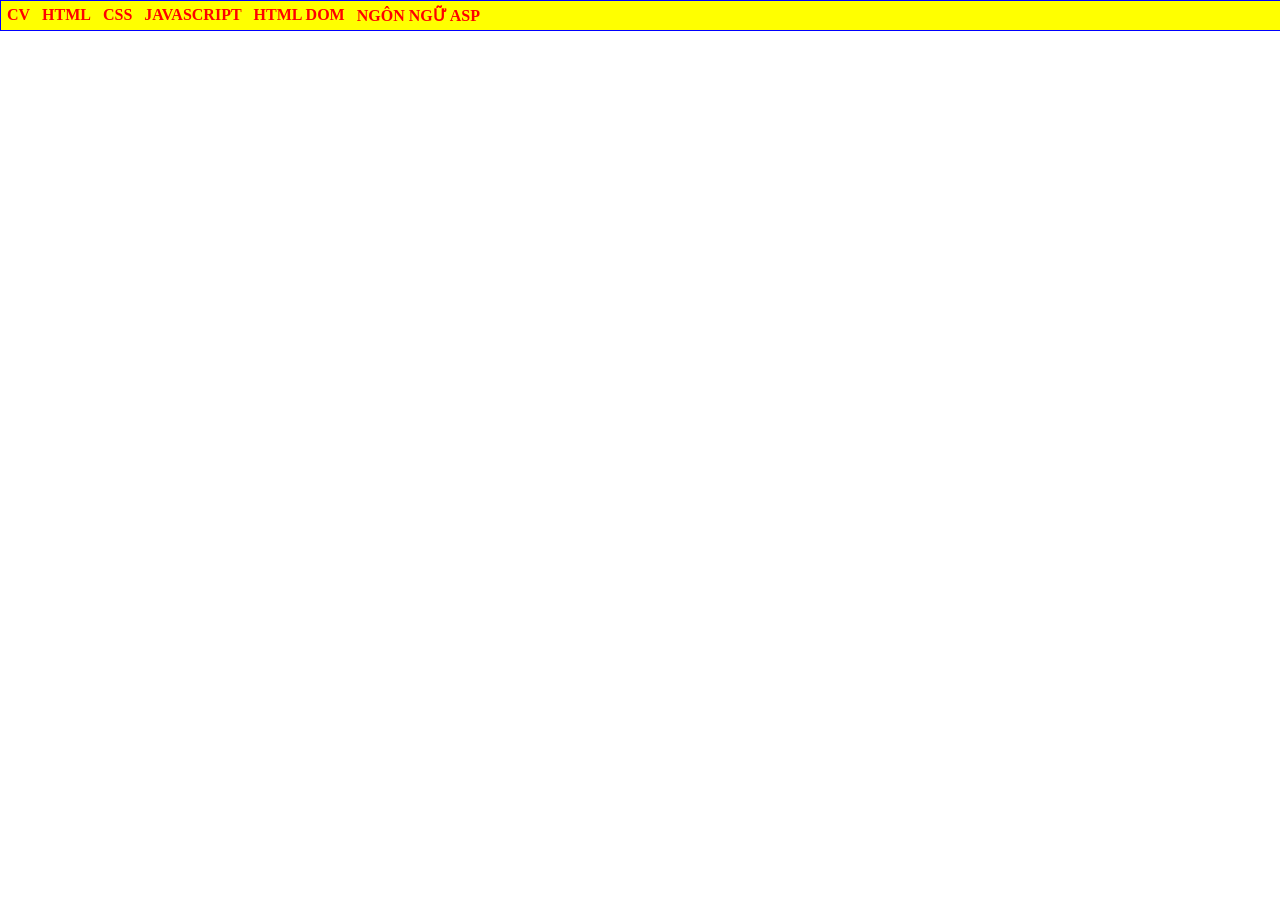
==== index.html @ 79eb2421 "index.html" ====
<html>
    <head>
        <title>Phạm Thị Ngọc Tuyền - K244161822</title>
        <style>
            @import url(css/main.css);
        </style>
    </head>
    <body>
        <div id="container">  
        <ul>
       <li> <a href="Resume_K244161822/Resume.html" target="_blank">CV</a></li>
        <li> <a href="#">HTML</a></li>
        <li> <a href="#">CSS</a>
            <ul>
            <li> <a href="ex42/ex42.html">Bài tập 42</a></li>
            <li> <a hrf="LearnForm/ClientGet.html">Learn Form</a></li>
            <li> <a href="#">CSS CĂN BẢN</a></li>
            <li> <a href="#">GIAO DIỆN VỚI CSS</a></li>
            <li> <a href="#">CSS NÂNG CAO</a></li>
        </ul>
        </li>
        <li> <a href="#">JAVASCRIPT</a>
        <ul>
            <li> <a href="#">LESSON 01</a></li>
            <li> <a href="#">LESSON 02</a></li>
            <li> <a href="#">LESSON 03</a></li>
        </ul>
        </li>
        <li> <a href="#">HTML DOM</a></li>
        <li> <a href="#">NGÔN NGỮ ASP</a></li>

        </ul>
        </div>

    </body>
</html>
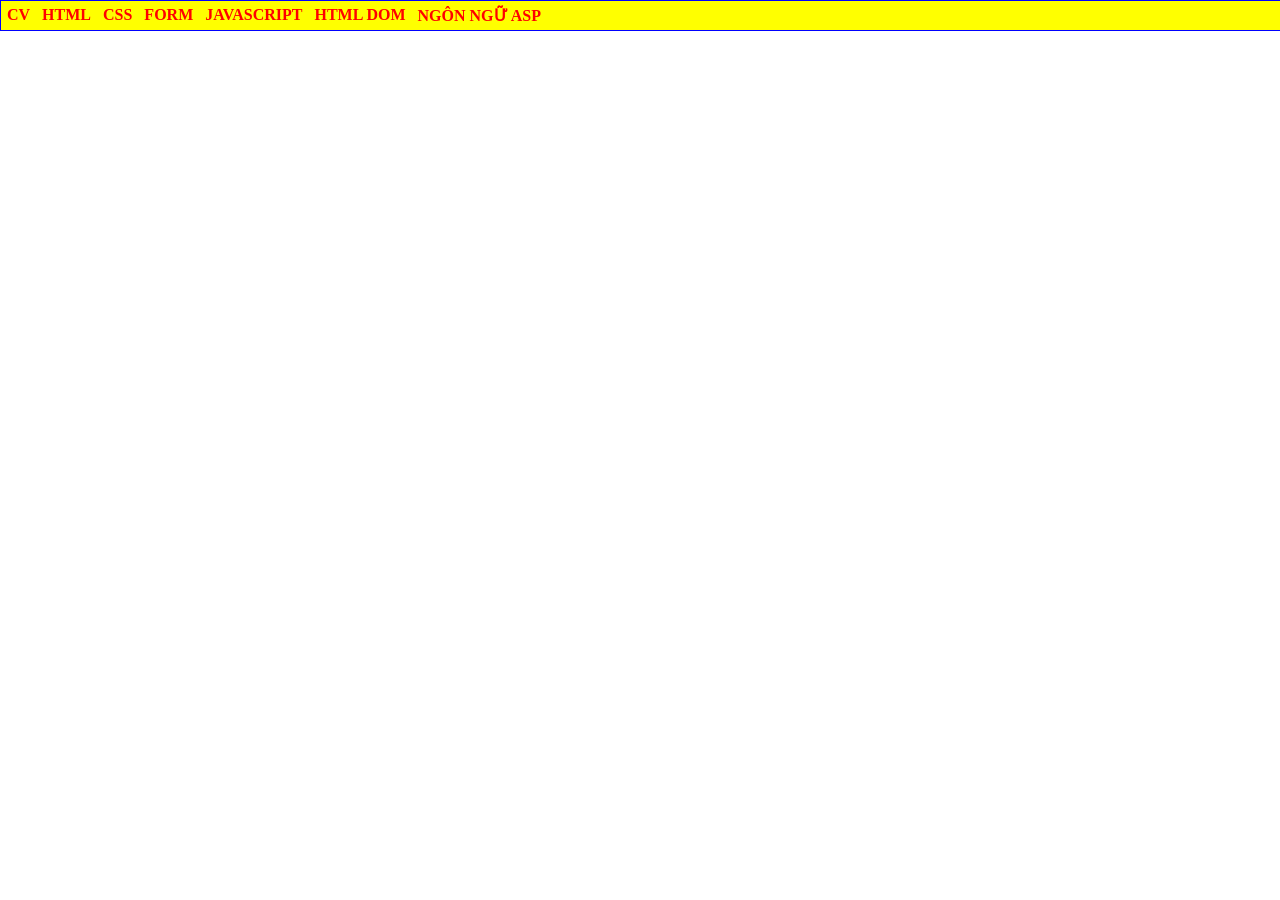
==== commit 8ae18005: "index.html" ====
--- a/index.html
+++ b/index.html
@@ -13,11 +13,30 @@
         <li> <a href="#">CSS</a>
             <ul>
             <li> <a href="ex42/ex42.html">Bài tập 42</a></li>
-            <li> <a hrf="LearnForm/ClientGet.html">Learn Form</a></li>
+            <li> <a href="LearnForm/ClientGet.html">Learn Form</a></li>
             <li> <a href="#">CSS CĂN BẢN</a></li>
             <li> <a href="#">GIAO DIỆN VỚI CSS</a></li>
             <li> <a href="#">CSS NÂNG CAO</a></li>
         </ul>
+        <li>
+                    <a href="#">
+                        FORM
+                    </a>
+
+                    <ul>
+                        <li>
+                            <a href="ex48/Register.html">
+                                Bài 48 - Register
+                            </a>
+                        </li>
+
+                        <li>
+                            <a href="ex49/OnlineClassified.html">
+                                Bài 49 - Online Classified
+                            </a>
+                        </li>
+                    </ul>
+                </li>
         </li>
         <li> <a href="#">JAVASCRIPT</a>
         <ul>
